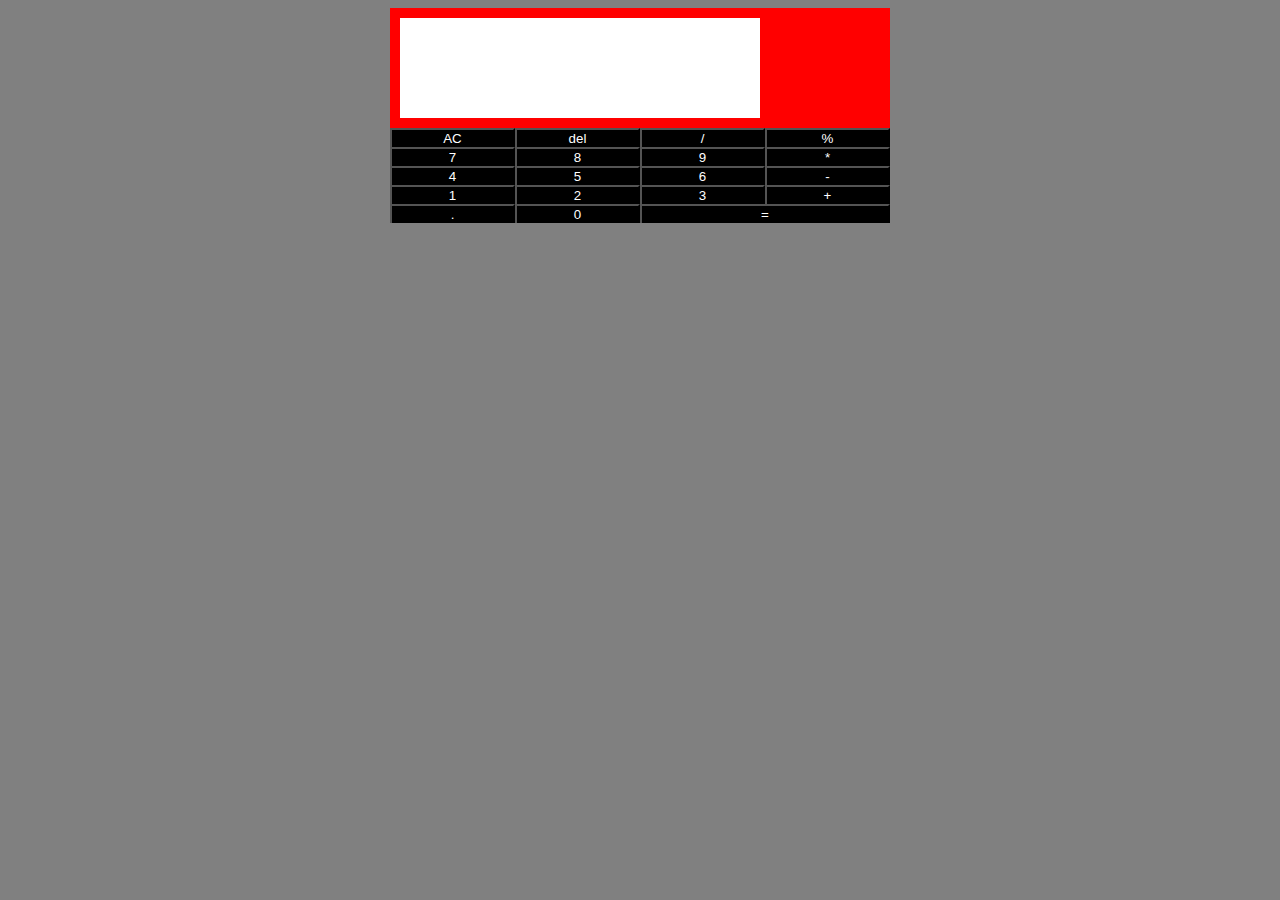
==== calculadora/index.html @ ece29256 "subiendo los proyectos de practica realizados con la clase 210 de TT" ====
<!DOCTYPE html>
<html lang="en">
<head>
    <meta charset="UTF-8">
    <meta name="viewport" content="width=device-width, initial-scale=1.0">
    <title>Calculadora</title>
    <link rel="stylesheet" href="style.css">
</head>
<body>
    <div class="Calculadora">
        <div class="pantalla">pantalla</div>

        <button class="btn">AC</button>
        <button class="btn">del</button>
        <button class="btn">/</button>
        <button class="btn">%</button>

        <button class="btn">7</button>
        <button class="btn">8</button>
        <button class="btn">9</button>
        <button class="btn">*</button>

        <button class="btn">4</button>
        <button class="btn">5</button>
        <button class="btn">6</button>
        <button class="btn">-</button>

        <button class="btn">1</button>
        <button class="btn">2</button>
        <button class="btn">3</button>
        <button class="btn">+</button>

        <button class="btn">.</button>
        <button class="btn">0</button>
        <button class="btn" id="igual">=</button>
    </div>
    <script src="main.js"></script>
</body>
</html>
---- calculadora/style.css ----
body{
    background-color: gray;
    display: grid;
    place-items: center;
}
.Calculadora{
    background-color: red;
    color: whitesmoke;
    width: 500px;
    display: grid;
    grid-template-columns: repeat(4,1fr);
}
.pantalla{
    grid-column: 1/5;
    text-align: end;
    color: white;
    background-color: white;
    margin: 10px;
    width: 300px;
    height: 40px;
    padding: 30px;
}
.btn{
    color: white;
    background-color: black;
    border-bottom: 70px;
}
#igual{
    grid-column: span 2;
}
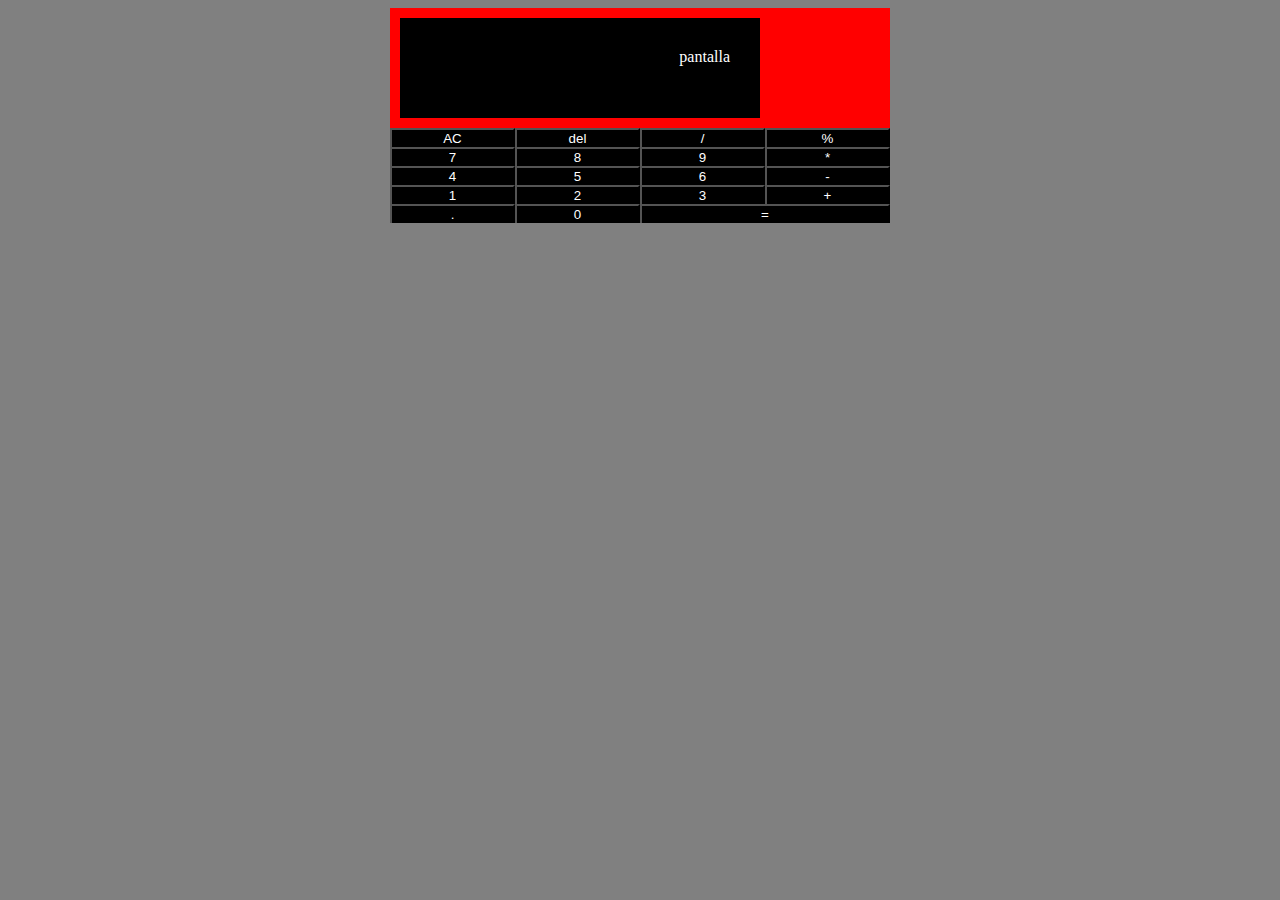
==== commit c3bd2b81: "fin del proyecto calculadora" ====
--- a/calculadora/index.html
+++ b/calculadora/index.html
@@ -8,7 +8,7 @@
 </head>
 <body>
     <div class="Calculadora">
-        <div class="pantalla">pantalla</div>
+        <div class="pantalla" id="pantalla">pantalla</div>
 
         <button class="btn">AC</button>
         <button class="btn">del</button>
--- a/calculadora/style.css
+++ b/calculadora/style.css
@@ -14,7 +14,7 @@
     grid-column: 1/5;
     text-align: end;
     color: white;
-    background-color: white;
+    background-color: black;
     margin: 10px;
     width: 300px;
     height: 40px;
